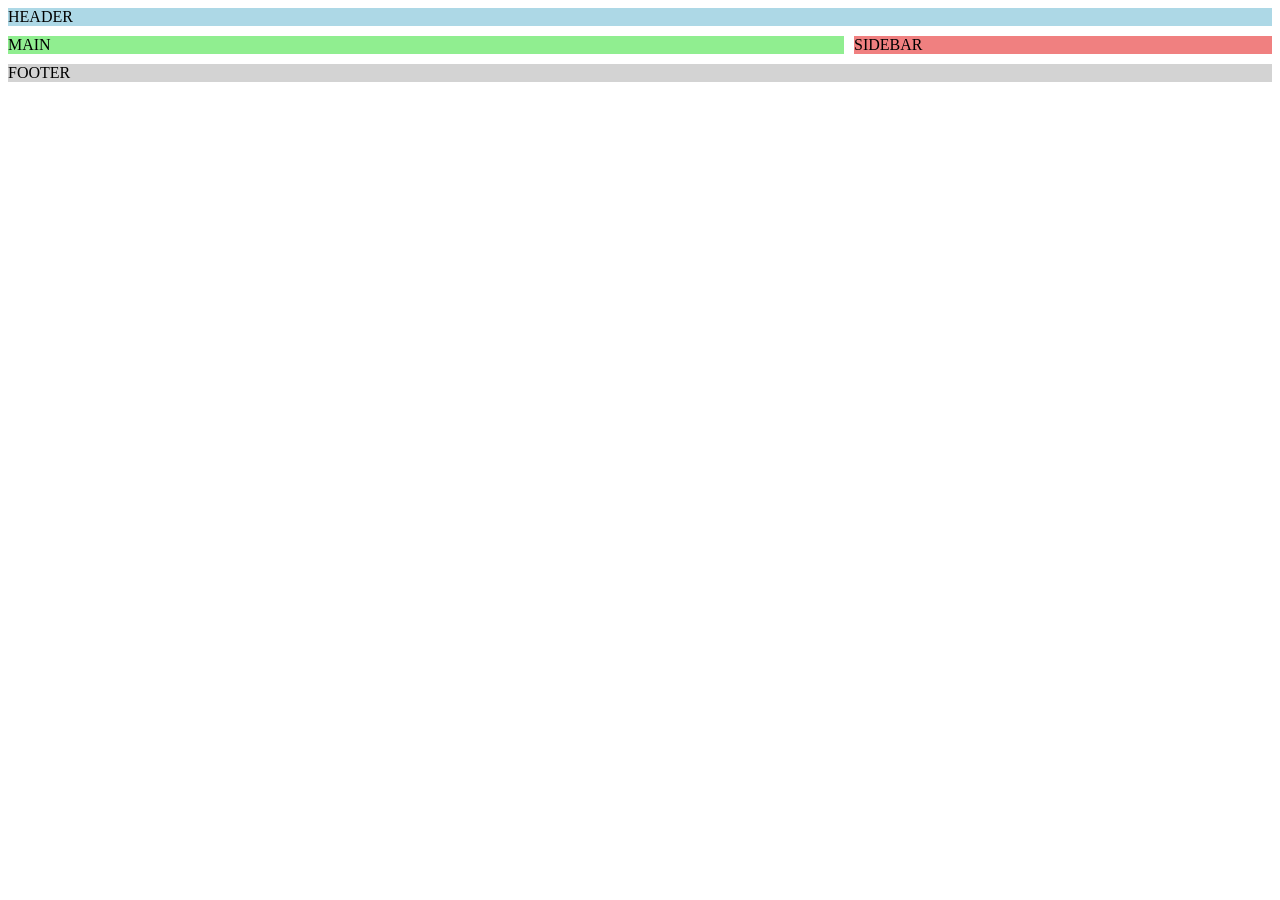
==== flex.html @ 2f47a71b "flex" ====
<!DOCTYPE html>
<html lang="en">
<head>
    <meta charset="UTF-8">
    <meta name="viewport" content="width=<device-width>, initial-scale=1.0">
    <title>Document</title>
<style>
    .container {
        display: flex;
        flex-wrap: wrap;
        gap: 10px;
    }
    header {
        background-color: lightblue;
        flex:  1 100%;
    }
    main {
        background-color: lightgreen;
        flex: 2 1 60%;
    }
    aside {
        background-color: lightcoral;
        flex: 1 1 30%;
    }
    footer {
        background-color: lightgray;
        flex: 1 1 100%;
    }
</style>
</head>
<body>

    <div class="container">
        <header>
            HEADER
        </header>
        <main>
            MAIN
        </main>
        <aside>
            SIDEBAR
        </aside>
        <footer>
            FOOTER
        </footer>
    </div>
</body>
</html>
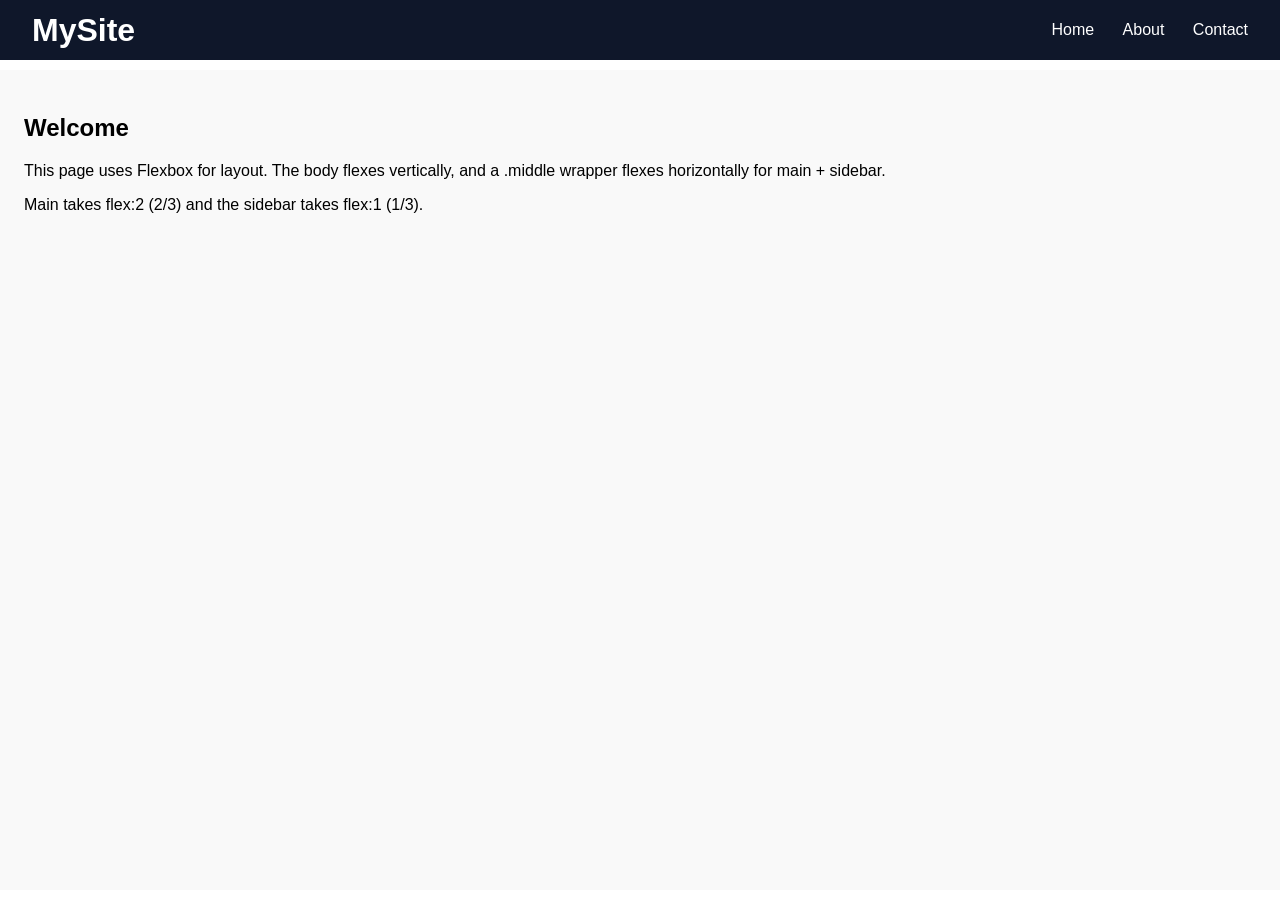
==== commit 6ae18947: "lab05" ====
--- a/flex.html
+++ b/flex.html
@@ -1,48 +1,99 @@
 <!DOCTYPE html>
 <html lang="en">
+
 <head>
-    <meta charset="UTF-8">
-    <meta name="viewport" content="width=<device-width>, initial-scale=1.0">
-    <title>Document</title>
-<style>
-    .container {
-        display: flex;
-        flex-wrap: wrap;
-        gap: 10px;
-    }
-    header {
-        background-color: lightblue;
-        flex:  1 100%;
-    }
-    main {
-        background-color: lightgreen;
-        flex: 2 1 60%;
-    }
-    aside {
-        background-color: lightcoral;
-        flex: 1 1 30%;
-    }
-    footer {
-        background-color: lightgray;
-        flex: 1 1 100%;
-    }
-</style>
+    <meta name="viewport" content="width=device-width, initial-scale=1.0">
+    <title>WT26L - Flexbox Layout</title>
+    <style>
+        body {
+            margin: 0;
+            font-family: Arial, sans-serif;
+            display: flex;
+            flex-direction: column;
+            min-height: 100vh;
+        }
+
+        header {
+            background: #0F172A;
+            color: white;
+            display: flex;
+            justify-content: space-between;
+            align-items: center;
+            padding: 0 2rem;
+            height: 60px;
+        }
+
+        header nav a {
+            color: white;
+            text-decoration: none;
+            margin-left: 1.5rem;
+        }
+
+        .middle {
+            display: flex;
+            flex-direction: column;
+            flex: 1;
+            gap: 10px;
+            padding: 10px 0;
+        }
+
+        main {
+            background: #f9f9f9;
+            padding: 1.5rem;
+        }
+
+        aside {
+            background: #e2e8f0;
+            padding: 1.5rem;
+        }
+
+        aside ul {
+            list-style: none;
+            padding: 0;
+        }
+
+        aside ul li {
+            margin-bottom: 0.5rem;
+        }
+
+        footer {
+            background: #0F172A;
+            color: white;
+            height: 50px;
+            display: flex;
+            align-items: center;
+            justify-content: center;
+        }
+
+        @media (min-width: 768px) {
+            .middle {
+                flex-direction: row;
+            }
+
+            main {
+                flex: 2;
+            }
+
+            aside {
+                flex: 1;
+            }
+        }
+    </style>
 </head>
+
 <body>
 
-    <div class="container">
-        <header>
-            HEADER
-        </header>
+    <header>
+        <h1>MySite</h1>
+        <nav>
+            <a href="#">Home</a>
+            <a href="#">About</a>
+            <a href="#">Contact</a>
+        </nav>
+    </header>
+
+    <div class="middle">
         <main>
-            MAIN
-        </main>
-        <aside>
-            SIDEBAR
-        </aside>
-        <footer>
-            FOOTER
-        </footer>
-    </div>
-</body>
-</html>+            <h2>Welcome</h2>
+            <p>This page uses Flexbox for layout. The body flexes vertically, and a .middle wrapper flexes horizontally for main + sidebar.</p>
+            <p>Main takes flex:2 (2/3) and the sidebar takes flex:1 (1/3).</p>
